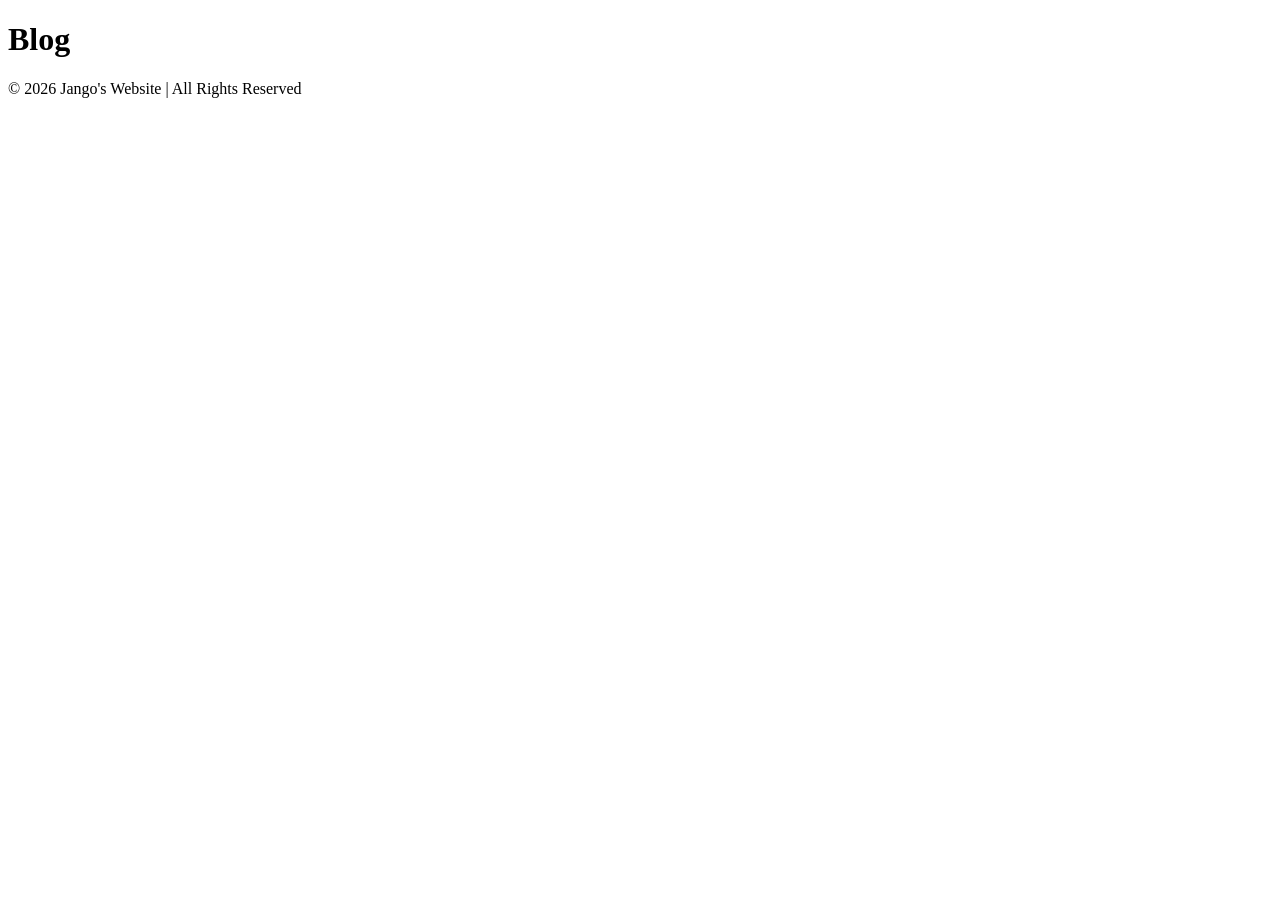
==== blog.html @ b5c1a63d "feat: added h1 to blog.html, contact. html, index.html, portfolio.html, resume.html" ====
<!doctype html>
<html>
  <head>
    <title>Blog</title>
  </head>
  <body>
    <nav></nav>
    <main>
        <h1 class="page-title">Blog</h1>
    </main>
    <footer>© 2026 Jango's Website | All Rights Reserved</footer>
  </body>
</html>
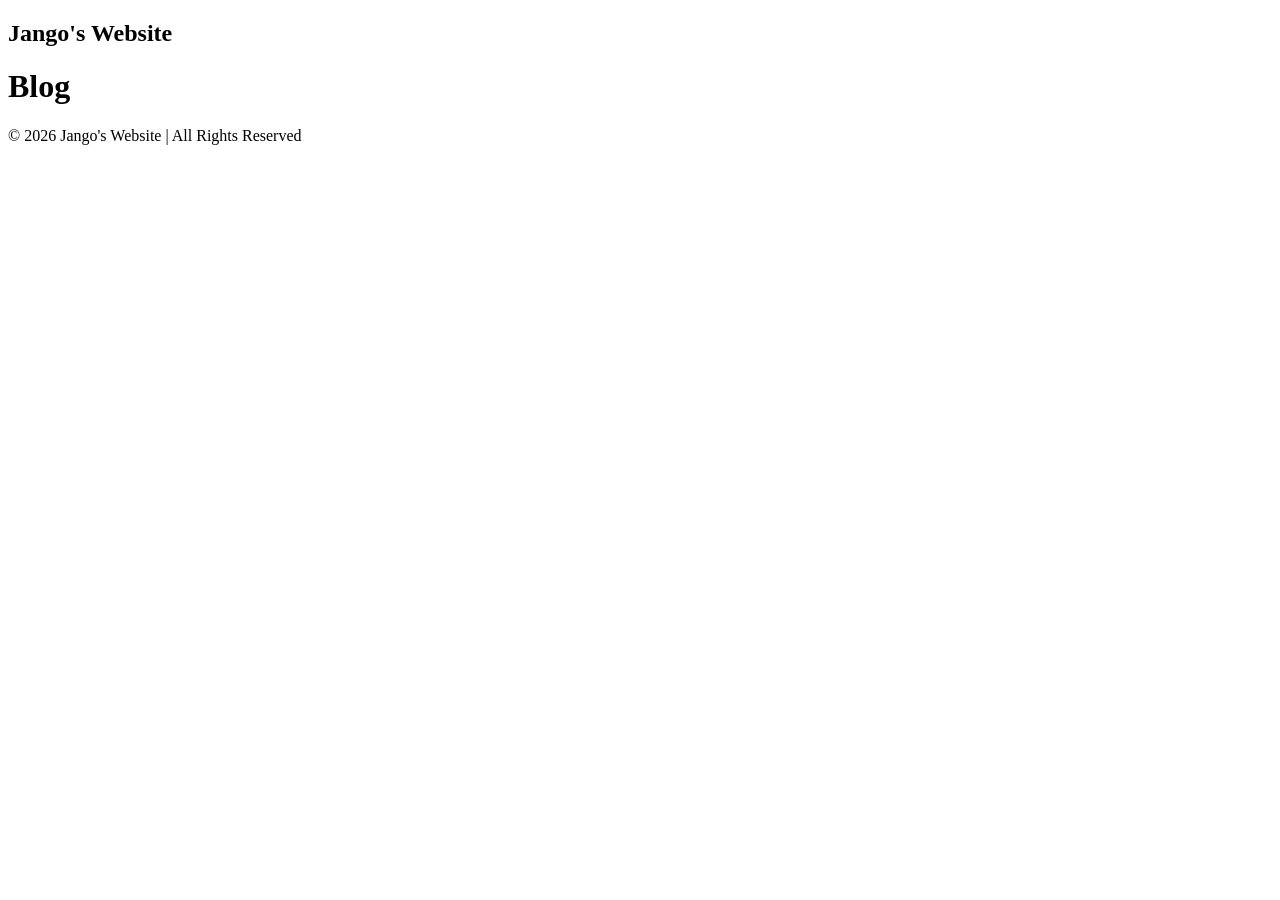
==== commit 6f344638: "feat: added h1 logo in nav for blog.html, contact.html, index.html, portfolio.html, resume.html" ====
--- a/blog.html
+++ b/blog.html
@@ -4,7 +4,9 @@
     <title>Blog</title>
   </head>
   <body>
-    <nav></nav>
+    <nav>
+                <h1 class="logo">Jango's Website</h1> 
+    </nav>
     <main>
         <h1 class="page-title">Blog</h1>
     </main>
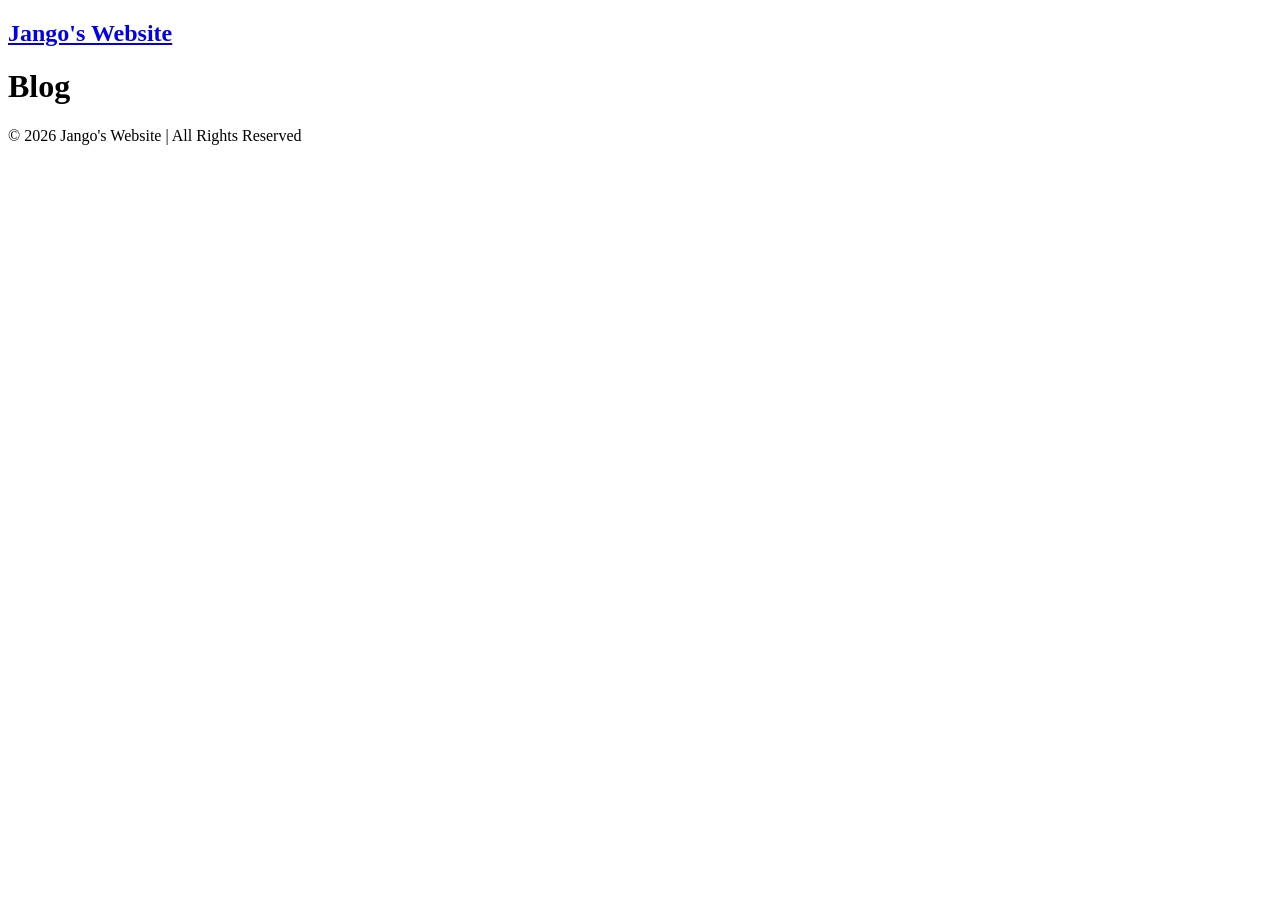
==== commit c4ad6e22: "feat: added link to index on blog.html, contact.html, portfolio.html, resume.html" ====
--- a/blog.html
+++ b/blog.html
@@ -4,12 +4,14 @@
     <title>Blog</title>
   </head>
   <body>
-    <nav>
-                <h1 class="logo">Jango's Website</h1> 
+    <nav class="navbar">
+      <h1 class="logo">
+        <a href="index.html">Jango's Website</a>
+      </h1>
     </nav>
     <main>
-        <h1 class="page-title">Blog</h1>
+      <h1 class="page-title">Blog</h1>
     </main>
-    <footer>© 2026 Jango's Website | All Rights Reserved</footer>
+    <footer class="footer">© 2026 Jango's Website | All Rights Reserved</footer>
   </body>
-</html>+</html>
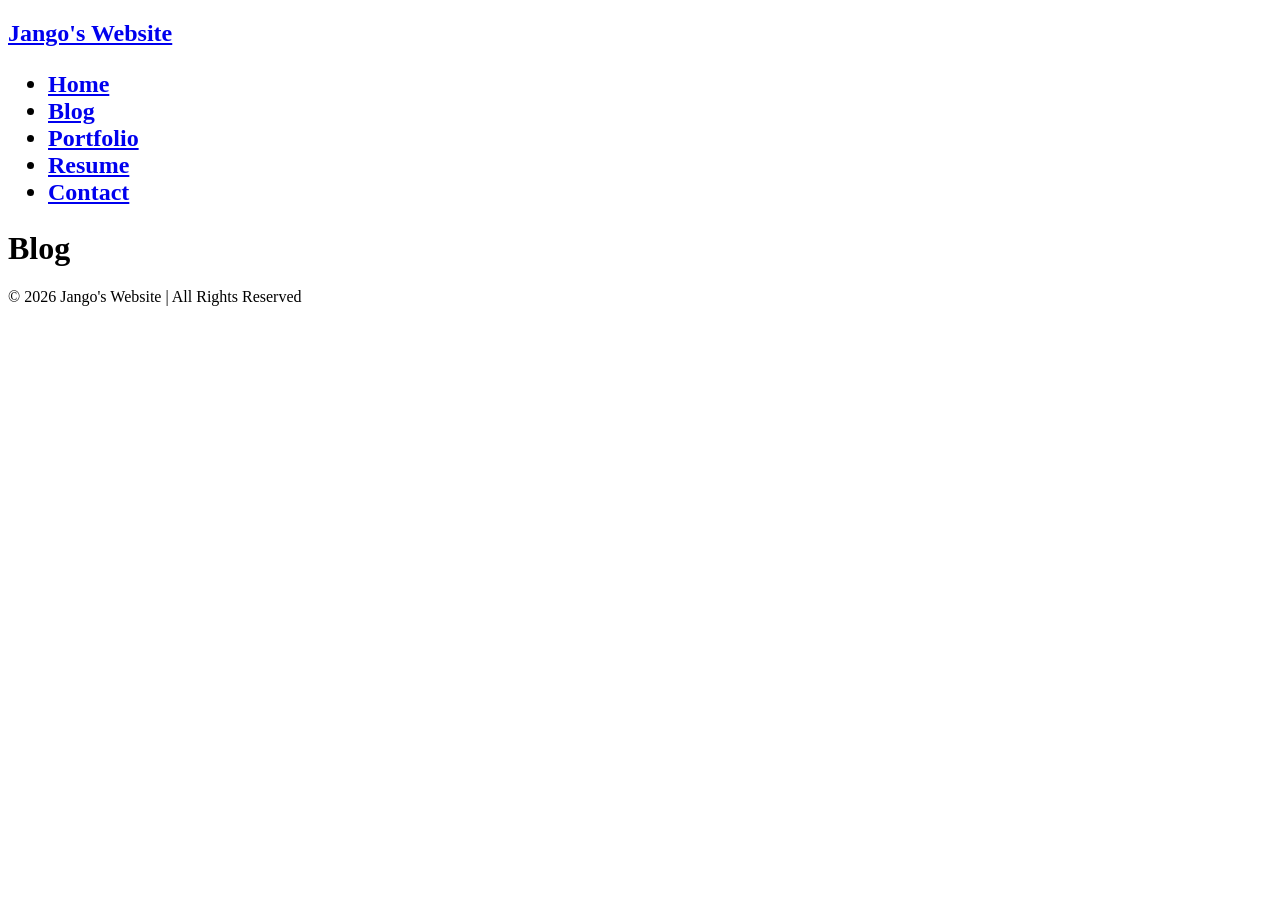
==== commit 0ee3ce7b: "feat: linked navagation for other pages" ====
--- a/blog.html
+++ b/blog.html
@@ -7,6 +7,13 @@
     <nav class="navbar">
       <h1 class="logo">
         <a href="index.html">Jango's Website</a>
+        <ul class="nav-list">
+        <li><a href="index.html">Home</a></li>
+        <li><a href="blog.html">Blog</a></li>
+        <li><a href="portfolio.html">Portfolio</a></li>
+        <li><a href="resume.html">Resume</a></li>
+        <li><a href="contact.html">Contact</a></li>
+      </ul>
       </h1>
     </nav>
     <main>
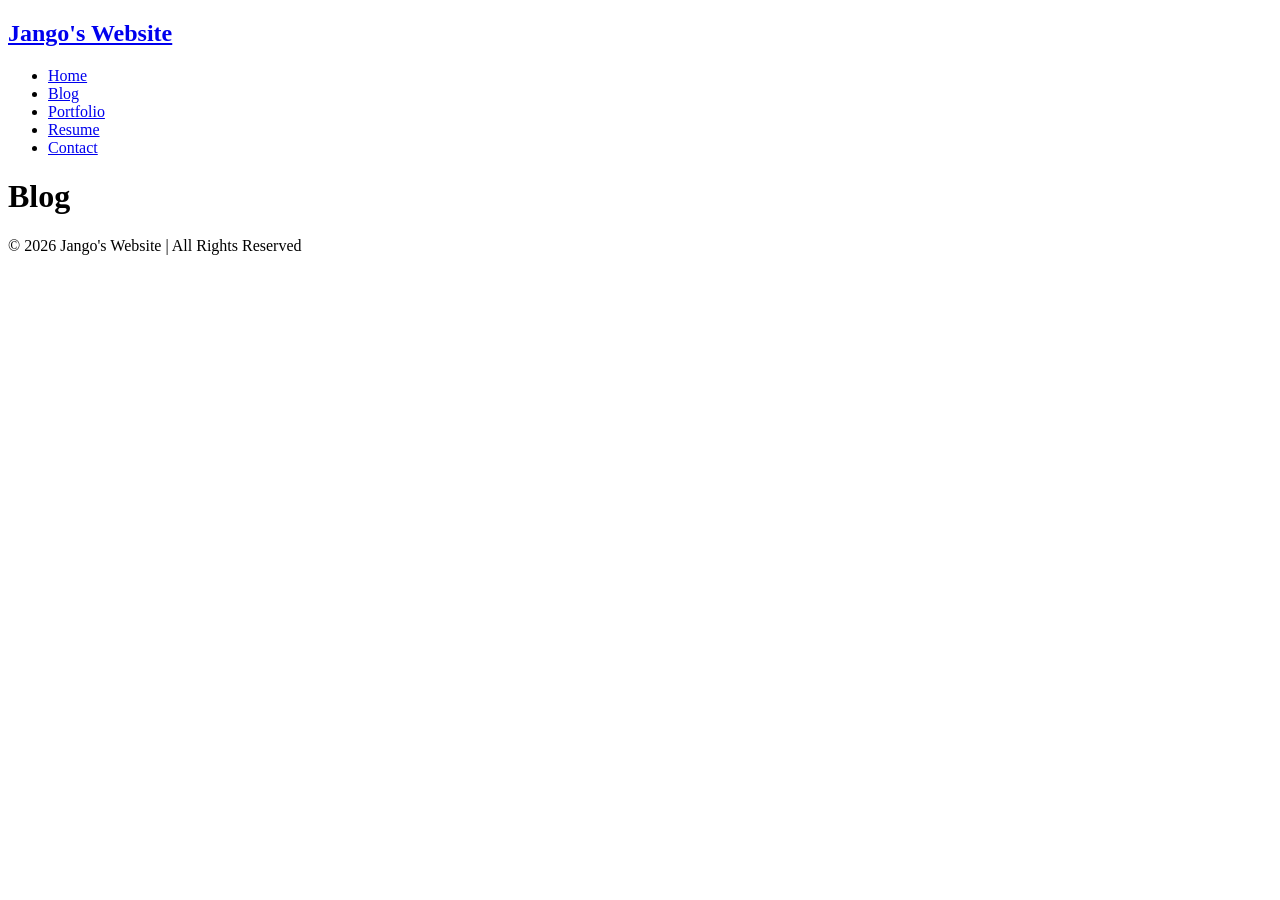
==== commit 3e5500aa: "feat: moved the navigation links outside h1 for all html files" ====
--- a/blog.html
+++ b/blog.html
@@ -7,14 +7,14 @@
     <nav class="navbar">
       <h1 class="logo">
         <a href="index.html">Jango's Website</a>
-        <ul class="nav-list">
+      </h1>
+      <ul class="nav-list">
         <li><a href="index.html">Home</a></li>
         <li><a href="blog.html">Blog</a></li>
         <li><a href="portfolio.html">Portfolio</a></li>
         <li><a href="resume.html">Resume</a></li>
         <li><a href="contact.html">Contact</a></li>
       </ul>
-      </h1>
     </nav>
     <main>
       <h1 class="page-title">Blog</h1>
